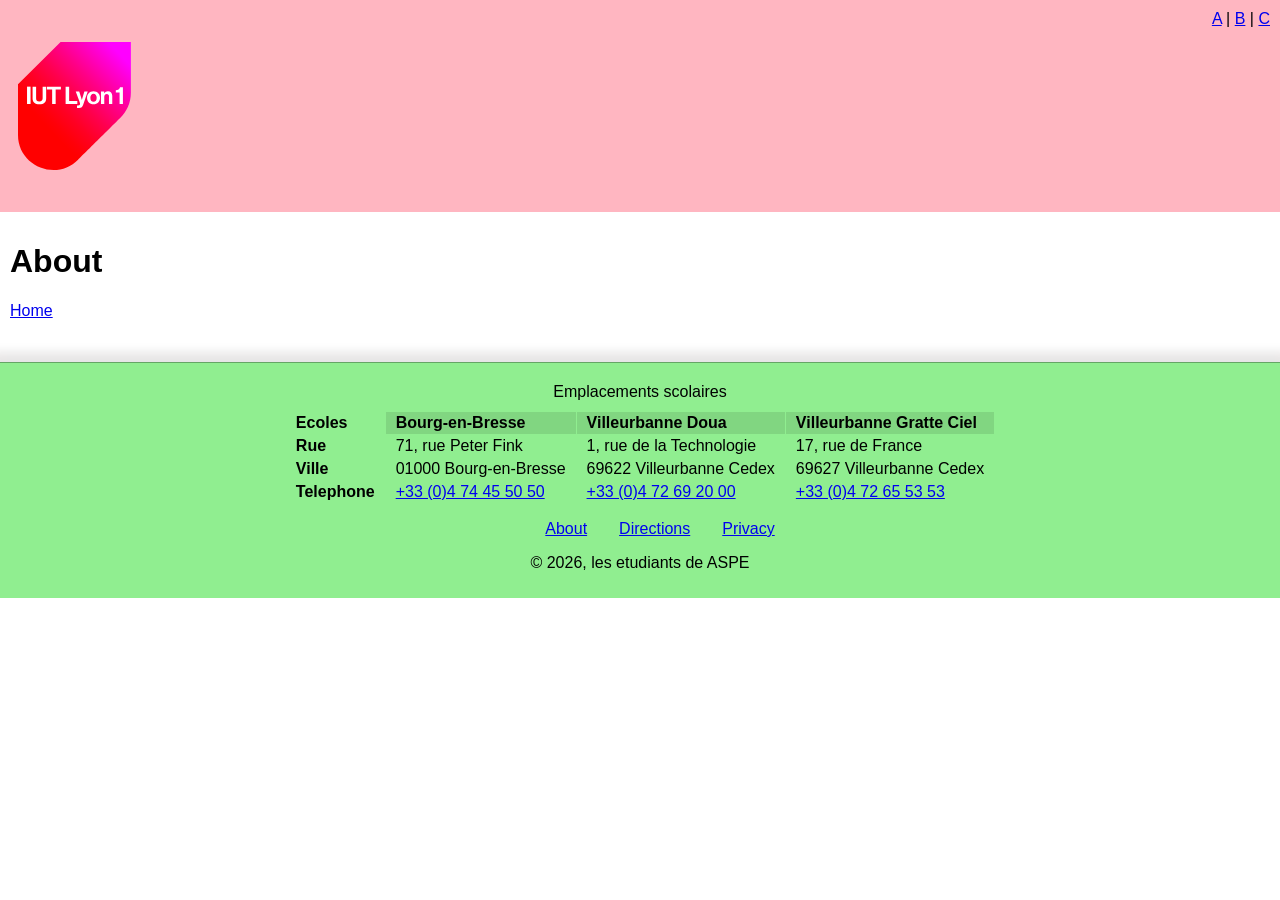
==== about/index.html @ 7a5aa8d1 "first commit" ====
<!DOCTYPE html>
<html lang="fr-FR">
  <head>
    <meta charset="UTF-8">
    <title>About :: IUT Lyon 1</title>
    <link rel="stylesheet" href="../assets/styles.css" />
  </head>
  <body>
  <header>
     <a href="../index.html"><img src="../assets/iut_logo.svg" alt="IUT Lyon 1" /></a>
    <nav>
      <a href="#">A</a> | 
      <a href="#">B</a> | 
      <a href="#">C</a> 
    </nav>
  </header>
  <main>
    <h1>About</h1>
    <p><a href="../">Home</a></p>
  </main>
    <footer>
      <table>
        <caption>Emplacements scolaires</caption>
        <thead>
          <tr>
           <th>Ecoles</th>
            <th id="bAddr">
              Bourg-en-Bresse
            </th>
            <th id="vAddr">
              Villeurbanne Doua
            </th> 
            <th>Villeurbanne Gratte Ciel</th>
          </tr> 
        </thead>
        <tbody>
          <tr>
            <th scope="row">Rue</th>
            <td>
              71, rue Peter Fink
            </td>
            <td>
              1, rue de la Technologie
            </td>
            <td>
              17, rue de France 
            </td>
          </tr>
          <tr>
            <th scope="row">Ville</th>
            <td>
              01000 Bourg-en-Bresse
            </td>
            <td>
              69622 Villeurbanne Cedex
            </td>
            <td>
              69627 Villeurbanne Cedex 
            </td>
          </tr>
          <tr>
           <th scope="row">Telephone</th>
            <td>
              <a href="tel:33474455050">+33 (0)4 74 45 50 50</a>
            </td>
            <td>
              <a href="tel:33472692000">+33 (0)4 72 69 20 00</a>
            </td>
            <td>
              <a href="tel:+33472655353">+33 (0)4 72 65 53 53</a>
            </td>
          </tr> 
        </tbody>
      </table>
      <nav>
        <ul>
            <li>
              <a href="../about/index.html">About</a>
            </li>
            <li>
              <a href="../directions/index.html">Directions</a>
            </li>
            <li>
              <a href="../privacy/index.html">Privacy</a>
            </li>
          </ul>
          </nav>
      <p>&copy; 2026, les etudiants de ASPE</p>
    </footer>
  </body>
</html>
---- assets/styles.css ----
body {
  margin: 0;
  font-family:'Segoe UI', Tahoma, Geneva, Verdana, sans-serif;
}
body > * {
  padding: 10px;
}
header {
  background-color: lightpink;
  width: 100%;
  float: left;
  box-sizing: border-box;
}

header img {
    width: 129px;
    height: 192px;
    float: left;
  }
header nav {
  text-align: right;
}
main {
  clear: both;
}
main img {
  height: 200px;
}
main ul {
  list-style-type: "";
  display: flex;
  flex-flow: row wrap;
}
h2:not(:first-of-type), footer {
  padding-top: 1em;
  border-top: 1px solid rgb(0 0 0 /0.3);
  box-shadow: 0 -10px 10px rgb(25 0 0 /0.1);
  margin: 1em -10px;
  padding: 10px 20px;
}
footer {
  background-color: lightgreen;
  padding: 10px;
}
table {
  border-spacing: 1px;
  margin: auto;
}
caption {
  padding: 10px;
}
th:not(:first-of-type) {
  background-color: rgb(0 0 0 / 0.1);
}
tr > * {
  text-align: left;
  padding: 2px 10px;
}
footer p {
  text-align: center;
}
footer ul {
  display: flex;
  gap: 2em;
  list-style-type: "";
}
footer nav {
  margin: auto;
  max-width: max-content;
}
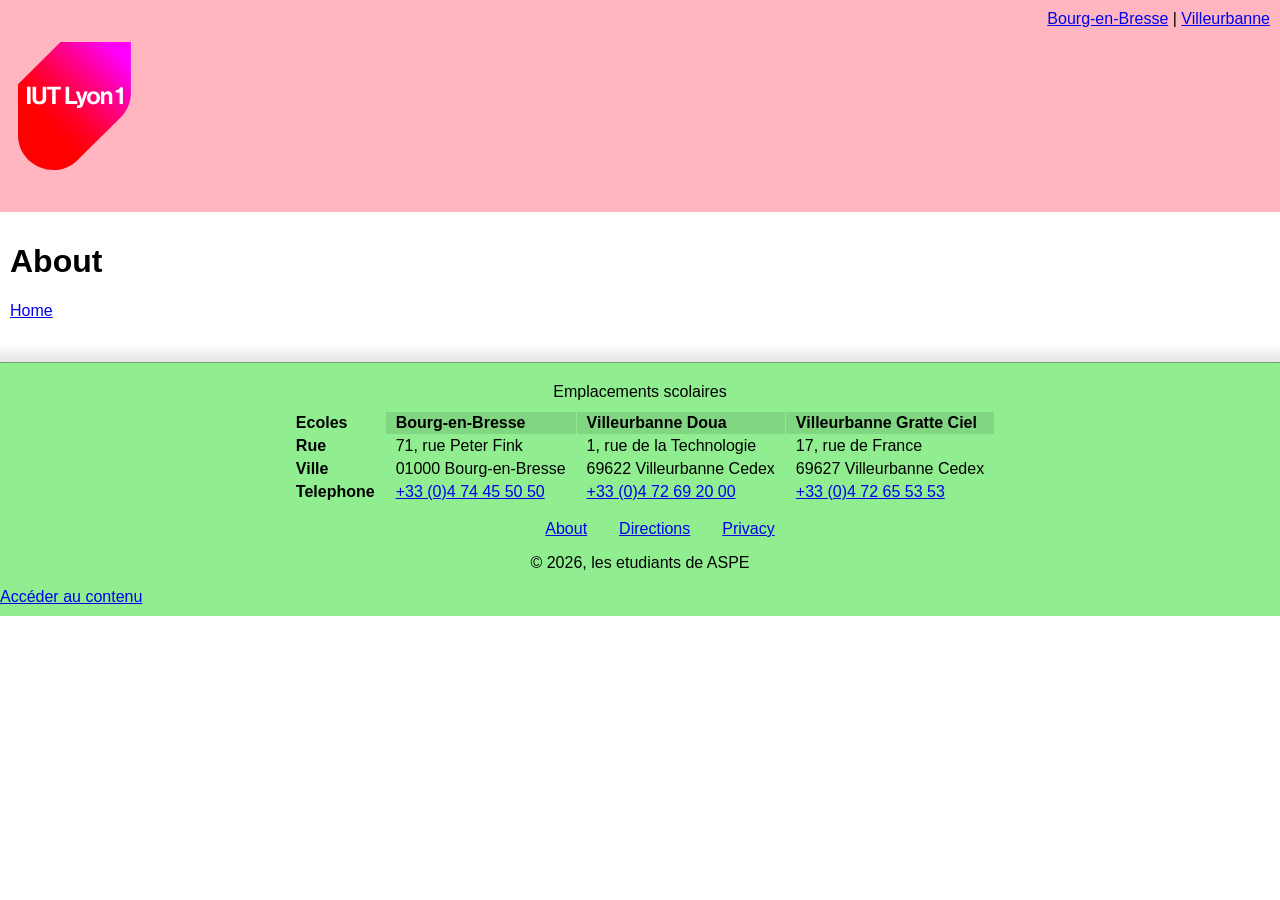
==== commit 5fb21741: "updates" ====
--- a/about/index.html
+++ b/about/index.html
@@ -9,14 +9,13 @@
   <header>
      <a href="../index.html"><img src="../assets/iut_logo.svg" alt="IUT Lyon 1" /></a>
     <nav>
-      <a href="#">A</a> | 
-      <a href="#">B</a> | 
-      <a href="#">C</a> 
+      <a href="#bAddr">Bourg-en-Bresse</a> | 
+      <a href="#vAddr">Villeurbanne</a>
     </nav>
   </header>
-  <main>
+   <main id="top">
     <h1>About</h1>
-    <p><a href="../">Home</a></p>
+    <p><a href="../index.html">Home</a></p>
   </main>
     <footer>
       <table>
@@ -84,8 +83,8 @@
               <a href="../privacy/index.html">Privacy</a>
             </li>
           </ul>
-          </nav>
-      <p>&copy; 2026, les etudiants de ASPE</p>
+          </nav>      <p>&copy; 2026, les etudiants de ASPE</p>
+      <a href="#top" class="sr-only">Accéder au contenu</a>
     </footer>
   </body>
 </html>
